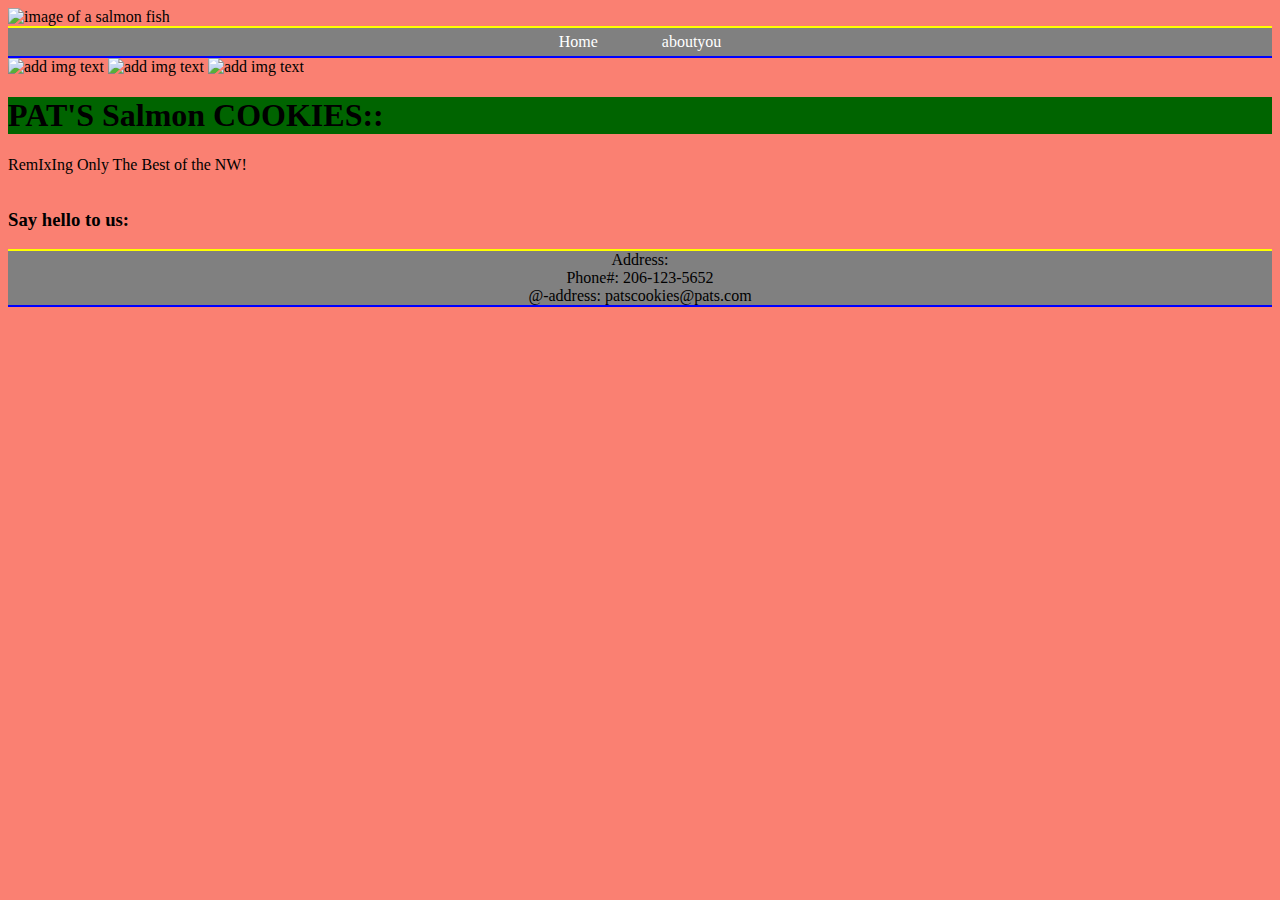
==== Day7SalmondCookies/about.html @ 321d42a4 "updates cleaning up codes" ====
<!DOCTYPE html>
<html>
  <head>
    <title>ConstructorFunctions|PSC</title>
    <link rel="stylesheet" type="text/css" href="style.css" />
  </head>
  <body>

    <img id="fish" src="https://fishandgame.org.nz/assets/Uploads/_resampled/ResizedImageWzYwMCwyNzhd/Quinnat-Male-Hamish.jpg"
    alt="image of a salmon fish" width="100" />

    <nav class="menu">
      <ul>
        <li><a>Home<a/></li>
        <li><a>aboutyou<a/></li>
      </ul>
    </nav>
    
    <img src="https://fishandgame.org.nz/assets/Uploads/_resampled/ResizedImageWzYwMCwyNzhd/Quinnat-Male-Hamish.jpg"
    alt="add img text" width="400"/>

    <img src="https://i.pinimg.com/736x/0a/f1/a0/0af1a0fb6cd64ae91405f1026ce22a17--downtown-portland-seattle.jpg
    " alt="add img text" src="" width="400" />

    <img src="https://i.pinimg.com/736x/ab/5a/48/ab5a487ab3350c8f525bcc03b0fa166f--columbia-river-gorge-washington-state.jpg"
    alt="add img text" width="400"/>

    <h1> PAT'S Salmon COOKIES::</h1>
    <p>RemIxIng Only The Best of the NW!</p>

    <table id="storeSalesTable"></table>


    <footer>
      <h3>Say hello to us:</h3>
      <ul>
        <li>Address:</li>
        <li>Phone#: 206-123-5652</li>
        <li>@-address: patscookies@pats.com</li>
      </ul>
    </footer>
    <script src="app.js" type="text/javascript"></script>
  </body>

</html>
---- Day7SalmondCookies/style.css ----
body {
  background-color: salmon;

}

h1 {
  background-color: darkgreen;
  text-emphasis: center;
}

fish {
  image-orientation: center;
}

ul {
  width: 100%;
  background-color: gray;
  border-top: 2px solid yellow;
  border-bottom: 2px solid blue;
  list-style-type: none;
  margin: 0;
  padding: 0;
  text-align: center;
}

nav li {
  display: inline-block;
  padding: 5px 30px 5px 30px;
}

nav li a {
  color: white;
  font-family: havatica.;
  font-style: bold;
  
}
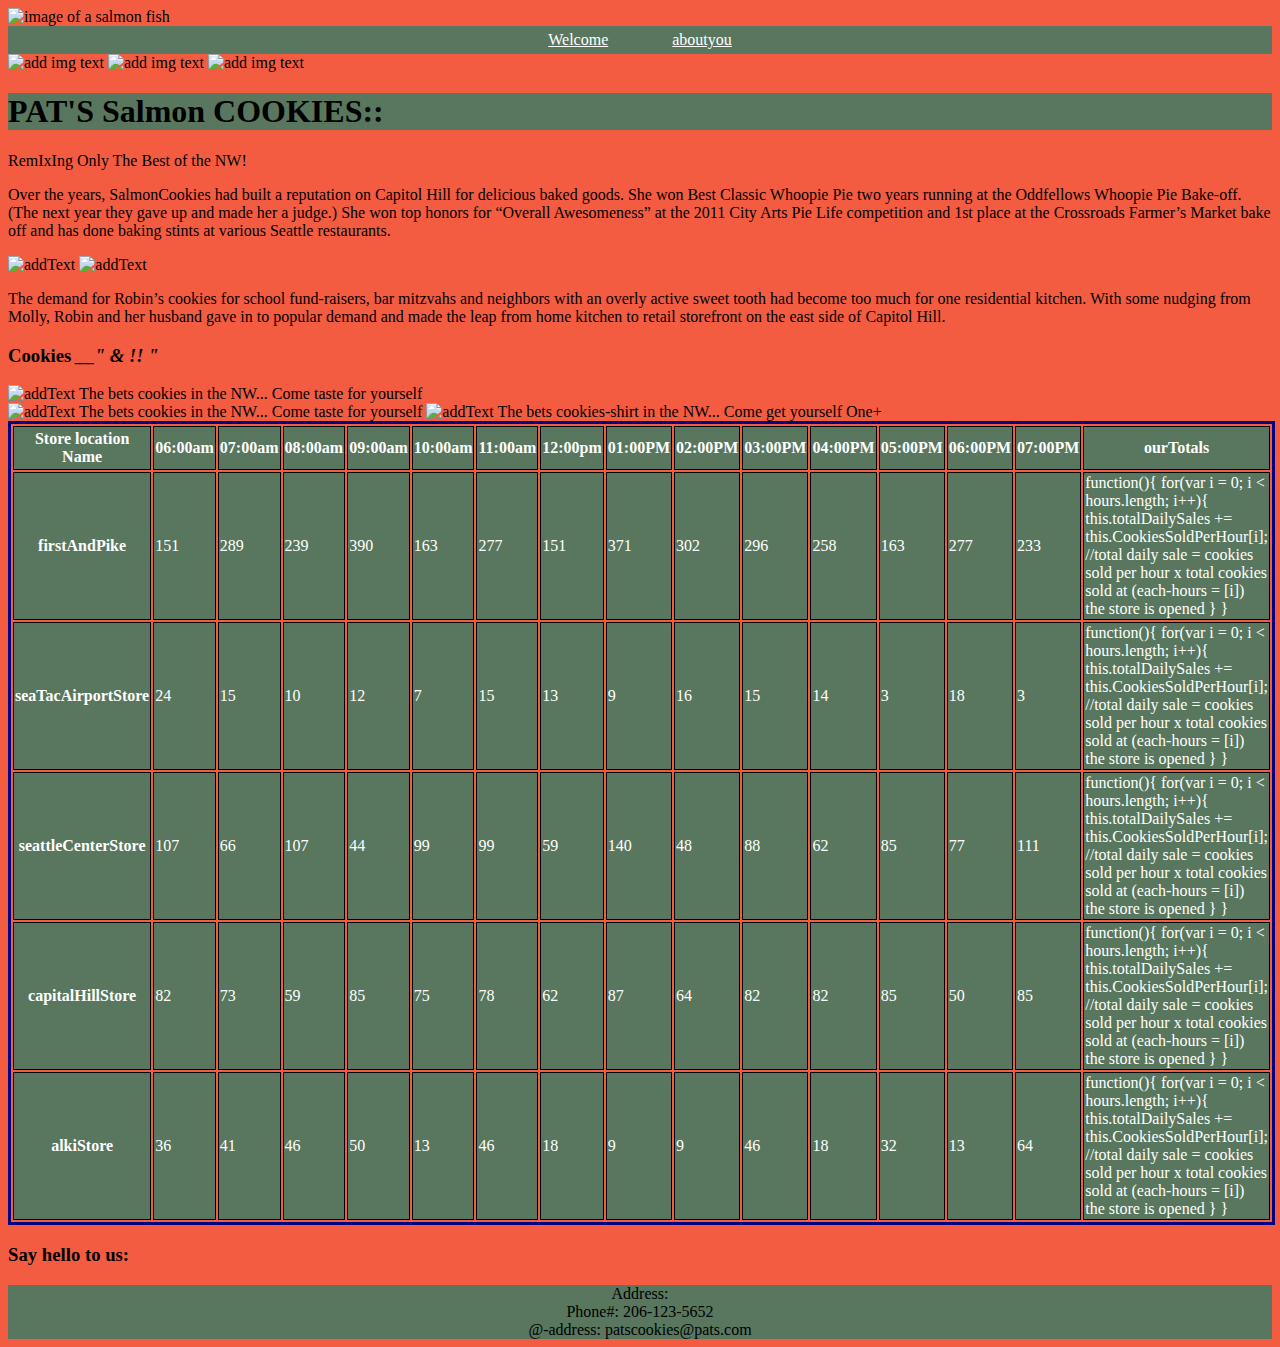
==== commit 7f0930c9: "MondayDec18, table styles in css" ====
--- a/Day7SalmondCookies/about.html
+++ b/Day7SalmondCookies/about.html
@@ -6,27 +6,70 @@
   </head>
   <body>
 
-    <img id="fish" src="https://fishandgame.org.nz/assets/Uploads/_resampled/ResizedImageWzYwMCwyNzhd/Quinnat-Male-Hamish.jpg"
-    alt="image of a salmon fish" width="100" />
+    <img id="fish" src="https://github.com/codefellows/seattle-201d29/blob/master/06-JS_objects_and_the_DOM/lab/assets/salmon.png?raw=true"
+    alt="image of a salmon fish" width="75" />
 
     <nav class="menu">
       <ul>
-        <li><a>Home<a/></li>
-        <li><a>aboutyou<a/></li>
+        <li><a href="./about.html">Welcome<a/></li>
+        <li><a href="./index.html">aboutyou<a/></li>
       </ul>
     </nav>
-    
-    <img src="https://fishandgame.org.nz/assets/Uploads/_resampled/ResizedImageWzYwMCwyNzhd/Quinnat-Male-Hamish.jpg"
-    alt="add img text" width="400"/>
 
-    <img src="https://i.pinimg.com/736x/0a/f1/a0/0af1a0fb6cd64ae91405f1026ce22a17--downtown-portland-seattle.jpg
-    " alt="add img text" src="" width="400" />
+    <img src="https://github.com/codefellows/seattle-201d29/blob/master/06-JS_objects_and_the_DOM/lab/assets/salmon.png?raw=true"
+    alt="add img text" width="100"/>
 
-    <img src="https://i.pinimg.com/736x/ab/5a/48/ab5a487ab3350c8f525bcc03b0fa166f--columbia-river-gorge-washington-state.jpg"
+    <img src="https://github.com/codefellows/seattle-201d29/blob/master/06-JS_objects_and_the_DOM/lab/assets/salmon.png?raw=true
+    " alt="add img text" src="" width="100" />
+
+    <img src="https://github.com/codefellows/seattle-201d29/blob/master/06-JS_objects_and_the_DOM/lab/assets/salmon.png?raw=true"
     alt="add img text" width="400"/>
 
     <h1> PAT'S Salmon COOKIES::</h1>
     <p>RemIxIng Only The Best of the NW!</p>
+
+
+    <!-- sample text from:https://www.hellorobincookies.com/ourstory -->
+    <p>Over the years, SalmonCookies had built a reputation on Capitol Hill for delicious baked goods.
+      She won Best Classic Whoopie Pie two years running at the Oddfellows Whoopie Pie Bake-off.
+      (The next year they gave up and made her a judge.) She won top honors for “Overall Awesomeness”
+      at the 2011 City Arts Pie Life competition and 1st place at the Crossroads Farmer’s Market bake off and has
+      done baking stints at various Seattle restaurants. </P>
+
+
+
+      <img src="https://github.com/codefellows/seattle-201d29/blob/master/06-JS_objects_and_the_DOM/lab/assets/salmon.png?raw=true"
+      alt="addText" width="200"/>
+
+      <img src="https://github.com/codefellows/seattle-201d29/blob/master/06-JS_objects_and_the_DOM/lab/assets/salmon.png?raw=true"
+      alt="addText" width="200"/>
+
+
+
+    <!-- sample text from:https://www.hellorobincookies.com/ourstory -->
+    <p> The demand for Robin’s cookies for school fund-raisers, bar mitzvahs and neighbors with an overly
+      active sweet tooth had become too much for one residential kitchen. With some nudging from Molly, Robin
+      and her husband gave in to popular demand and made the leap from home kitchen to retail storefront on the east
+      side of Capitol Hill.</P>
+
+      <h3 id="prodts">Cookies <em>__" & !! "</em></h3>
+
+    <div class="items">
+    <img src="http://cookiecritters.com/yahoo_site_admin/assets/images/Salmon.108234858_std.jpg" alt="addText" width="415">
+    <did =class"aboutimage">The bets cookies in the NW... Come taste for yourself</div>
+
+    <img src="http://robertehill.github.io/cookie-stand-REH/img/fishToons.jpg"
+    alt="addText" width="350"/> <did =class"aboutimage">The bets cookies in the NW... Come taste for yourself</div>
+
+    <img src="http://robertehill.github.io/cookie-stand-REH/img/fishing_shirts_coho_salmon_mens_t_shirts_tshirt-r35e881802e324239a96849f1c7da8a15_804gm_324.jpg"
+    alt="addText" width="310"/> <did =class"aboutimage">The bets cookies-shirt in the NW... Come get yourself One+ </div>
+  </div>
+
+
+
+
+
+
 
     <table id="storeSalesTable"></table>
 
--- a/Day7SalmondCookies/style.css
+++ b/Day7SalmondCookies/style.css
@@ -1,10 +1,19 @@
+
+
+/*this centers the entire page*/
+#container{
+width: 900px;
+margin: auto;
+
+}
+
 body {
-  background-color: salmon;
+  background-color: #f45c42;
 
 }
 
 h1 {
-  background-color: darkgreen;
+  background-color: #58775e;
   text-emphasis: center;
 }
 
@@ -14,9 +23,9 @@
 
 ul {
   width: 100%;
-  background-color: gray;
-  border-top: 2px solid yellow;
-  border-bottom: 2px solid blue;
+  background-color: #58775e;
+  /*border-top: 2px solid yellow;
+  border-bottom: 2px solid ;*/
   list-style-type: none;
   margin: 0;
   padding: 0;
@@ -32,5 +41,37 @@
   color: white;
   font-family: havatica.;
   font-style: bold;
-  
 }
+
+/*use the same table-ID used in JavaScript to style the tabel here*/
+
+#storeSalesTable {
+  width: 500px;
+  hight: 100px;
+  border: 3px solid navy;
+}
+
+td, th {
+  border: 1px solid black;
+  width: 100px;
+  height: 40px;
+  border-collapse: collapse; /*to remove the double-lines between columns and rows */
+  color: white;
+  background-color: #58775e;
+
+}
+
+
+#items {
+  pisition: right;
+}
+
+
+div.image {
+  width: ;
+  height: ;
+  border: solid gray;
+  margin: 5px;
+  padding: 20px;
+
+}
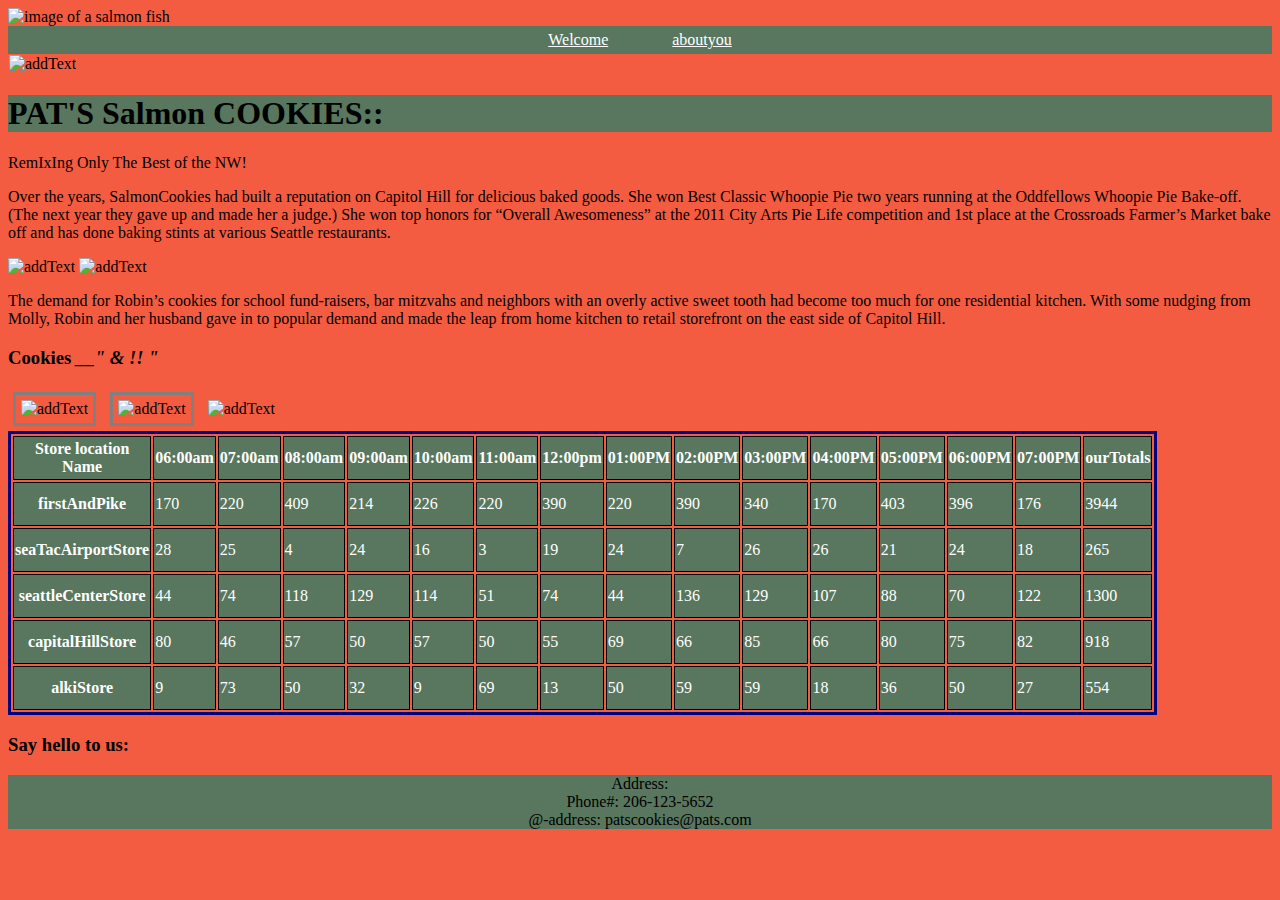
==== commit 40b7812a: "added the total for each store and add more css styles" ====
--- a/Day7SalmondCookies/about.html
+++ b/Day7SalmondCookies/about.html
@@ -16,14 +16,11 @@
       </ul>
     </nav>
 
-    <img src="https://github.com/codefellows/seattle-201d29/blob/master/06-JS_objects_and_the_DOM/lab/assets/salmon.png?raw=true"
-    alt="add img text" width="100"/>
+    <div id="fours">
+    <img src="http://robertehill.github.io/cookie-stand-REH/img/fishToons.jpg"
+    alt="addText" width="100px"/>
+  </div>
 
-    <img src="https://github.com/codefellows/seattle-201d29/blob/master/06-JS_objects_and_the_DOM/lab/assets/salmon.png?raw=true
-    " alt="add img text" src="" width="100" />
-
-    <img src="https://github.com/codefellows/seattle-201d29/blob/master/06-JS_objects_and_the_DOM/lab/assets/salmon.png?raw=true"
-    alt="add img text" width="400"/>
 
     <h1> PAT'S Salmon COOKIES::</h1>
     <p>RemIxIng Only The Best of the NW!</p>
@@ -55,15 +52,18 @@
       <h3 id="prodts">Cookies <em>__" & !! "</em></h3>
 
     <div class="items">
-    <img src="http://cookiecritters.com/yahoo_site_admin/assets/images/Salmon.108234858_std.jpg" alt="addText" width="415">
-    <did =class"aboutimage">The bets cookies in the NW... Come taste for yourself</div>
+    <img src="http://cookiecritters.com/yahoo_site_admin/assets/images/Salmon.108234858_std.jpg" alt="addText" width="400px">
+    </div>
 
+    <div class="items">
     <img src="http://robertehill.github.io/cookie-stand-REH/img/fishToons.jpg"
-    alt="addText" width="350"/> <did =class"aboutimage">The bets cookies in the NW... Come taste for yourself</div>
+    alt="addText" width="338px"/>
+    </div>
 
+    <div class="shirt">
     <img src="http://robertehill.github.io/cookie-stand-REH/img/fishing_shirts_coho_salmon_mens_t_shirts_tshirt-r35e881802e324239a96849f1c7da8a15_804gm_324.jpg"
-    alt="addText" width="310"/> <did =class"aboutimage">The bets cookies-shirt in the NW... Come get yourself One+ </div>
-  </div>
+    alt="addText" width="295px"/> <!--<did =class"aboutimage">The bets cookies-shirt in the NW... Come get yourself One+ </div>
+  </div> -->
 
 
 
--- a/Day7SalmondCookies/style.css
+++ b/Day7SalmondCookies/style.css
@@ -67,11 +67,23 @@
 }
 
 
-div.image {
+div.items {
   width: ;
-  height: ;
   border: solid gray;
   margin: 5px;
-  padding: 20px;
+  padding: 5px;
+  display: inline-block; /*this allows items to be side-by-side*/
+}
 
+div.shirt {
+  display: inline;
+  width: 75px;
+  /*border: solid gray;*/
+  margin: 5px;
 }
+
+  #fours{
+  padding: 1px;
+  margin: auto;
+  display: block;
+}
